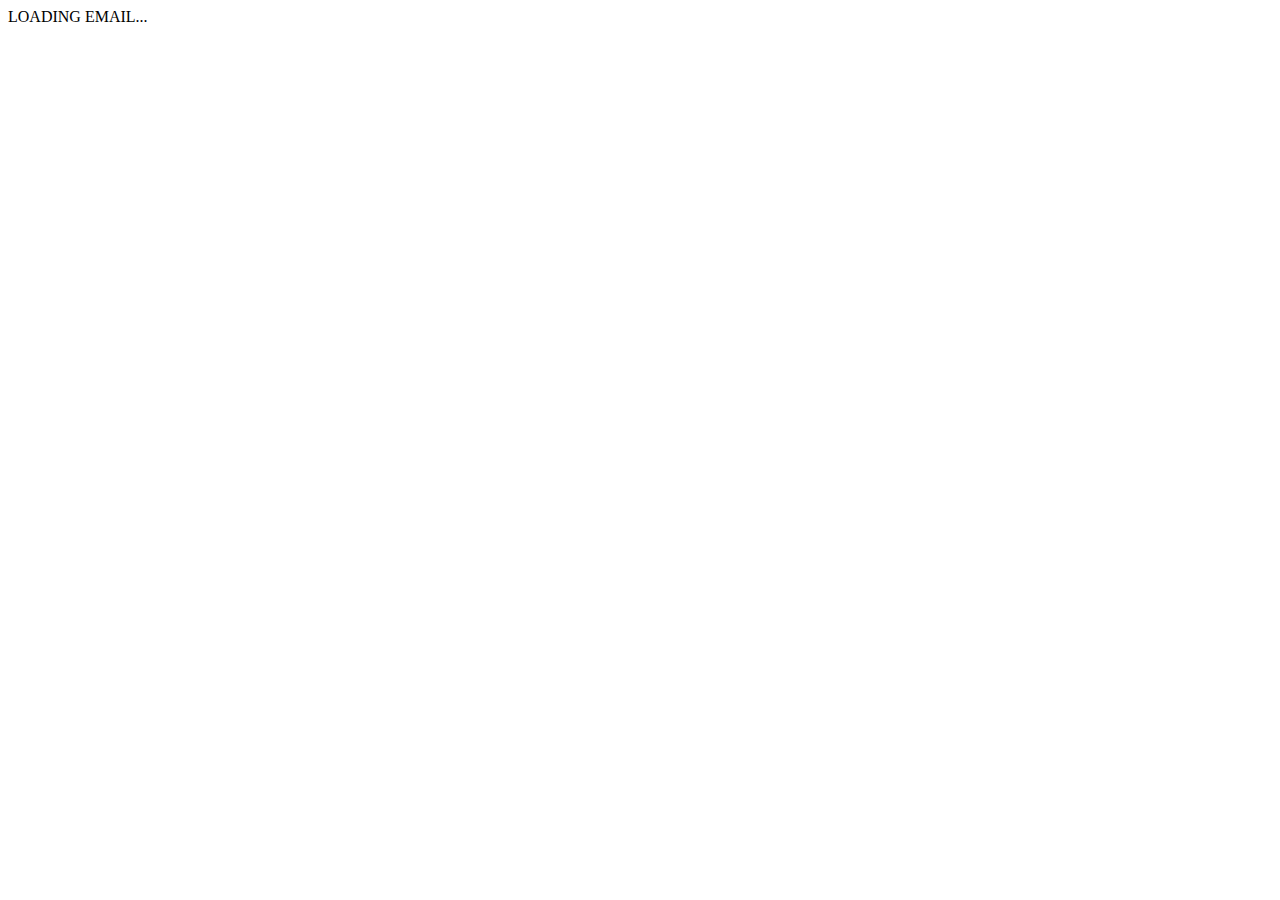
==== emailDisplay.html @ 862ee0e0 "Create emailDisplay.html" ====
<html>
<head>
<link rel="stylesheet" href="css/main.css">
<base target="_parent" />
</head>
<body>
<script src="https://ajax.googleapis.com/ajax/libs/jquery/1.11.3/jquery.min.js"></script>
<script>
	$(document).ready(function() {
	    var theURL = location.search;
	    var paramValue = theURL.split('=')[1];
	    getEmailJSON(paramValue);	    
	});
	
	function getEmailJSON(xID){
		$.getJSON( "data/emails.json", function(data) {
			var items = [];
			$.each( data, function(key) {
				// show only matching email
				if (data[key]._id == xID){
					$( "div" ).empty();
					// load first email
					items.push("<div class='emailDisplayDiv'><span class='b'>From: </span>" + data[key].fromName + "<br/><span class='b'>To: </span>MISSING FROM JSON<br/><span class='b'>Received: </span>" + data[key].dateReceived + "<br/><hr><span class='b'>Subject: </span>" + data[key].subject + "<br/><br/>" +  data[key].content);
				}
			});
			 
			  $( "<ul/>", {
			    
			    html: items.join( "" )
			  }).appendTo( "body" );
		});
	}

</script>


<div class="emailDisplayDiv">
LOADING EMAIL...
</div>

</body>
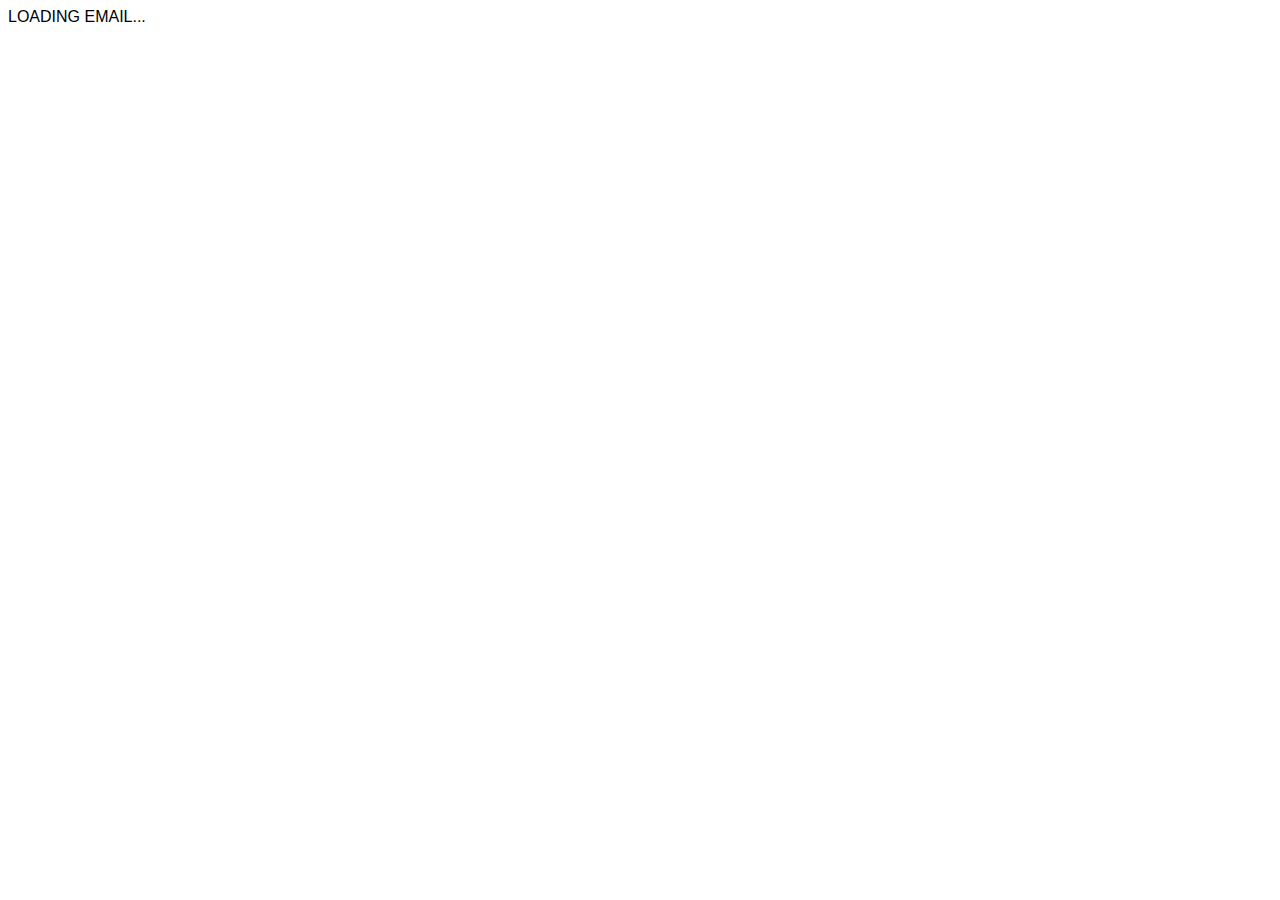
==== commit f4e9e3a3: "Update emailDisplay.html" ====
--- a/emailDisplay.html
+++ b/emailDisplay.html
@@ -1,4 +1,3 @@
-
 <html>
 <head>
 <link rel="stylesheet" href="css/main.css">
@@ -16,6 +15,9 @@
 	function getEmailJSON(xID){
 		$.getJSON( "data/emails.json", function(data) {
 			var items = [];
+			/* this solution is also a bit of a "hack". It would make more sense to have the backend serve only a single email via json if a unique ID is provided to the 
+			backend template via the URL string. Otherwise this has to reload 100+ emails and loop through them. We should ultimately limit the amount of server processing needed for the application.
+			*/
 			$.each( data, function(key) {
 				// show only matching email
 				if (data[key]._id == xID){
--- a/css/main.css
+++ b/css/main.css
@@ -0,0 +1,25 @@
+.plainText,h1 {
+	font-family: "Arial";
+}
+
+.emailItemCls {
+	font-family: "Arial";
+	cursor: pointer;
+	text-decoration: none;
+	color: black;
+}
+
+.iFrameDiv {
+	white-space:nowrap;
+	font-size:0;
+}
+
+.emailDisplayDiv{
+	font-family: "Arial";
+	text-decoration: none;
+	color: black;
+}
+
+.b {
+	font-weight: bold;
+}
